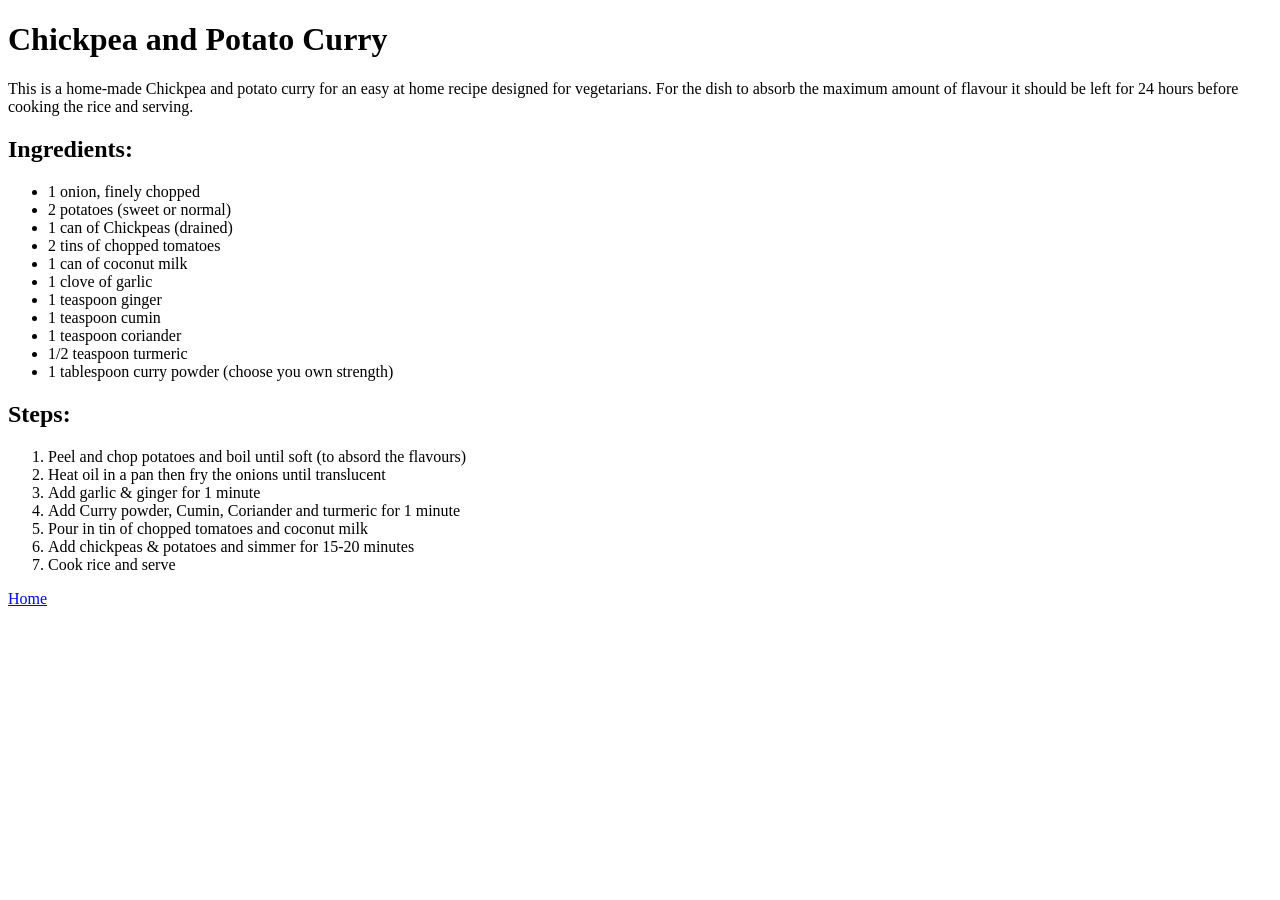
==== recipes/chickpea-curry.html @ ed984e87 "Add an additional recipe chickpea-curry.html" ====
<!DOCTYPE html>
<html lang="en">
<head>
    <meta charset="UTF-8">
    <meta name="viewport" content="width=device-width, initial-scale=1.0">
    <title>Chickpea Curry</title>
</head>
<body>
    <h1>Chickpea and Potato Curry</h1>

        <p>This is a home-made Chickpea and potato curry for an easy at home recipe designed for vegetarians.
            For the dish to absorb the maximum amount of flavour it should be left for 24 hours before cooking
            the rice and serving.
        </p>

<h2>Ingredients:</h2>
<ul>
    <li>1 onion, finely chopped</li>
    <li>2 potatoes (sweet or normal)</li>
    <li>1 can of Chickpeas (drained)</li>
    <li>2 tins of chopped tomatoes</li>
    <li>1 can of coconut milk</li>
    <li>1 clove of garlic</li>
    <li>1 teaspoon ginger</li>
    <li>1 teaspoon  cumin</li>
    <li>1 teaspoon coriander</li>
    <li>1/2 teaspoon turmeric</li>
    <li>1 tablespoon curry powder (choose you own strength)</li>
</ul>


<h2>Steps:</h2>
<ol>
    <li>Peel and chop potatoes and boil until soft (to absord the flavours)</li>
    <li>Heat oil in a pan then fry the onions until translucent</li>
    <li>Add garlic & ginger for 1 minute</li>
    <li>Add Curry powder, Cumin, Coriander and turmeric for 1 minute</li>
    <li>Pour in tin of chopped tomatoes and coconut milk</li>
    <li>Add chickpeas & potatoes and simmer for 15-20 minutes</li>
    <li>Cook rice and serve</li>
</ol>

<a href="../index.html">Home</a>

</body>
</html>
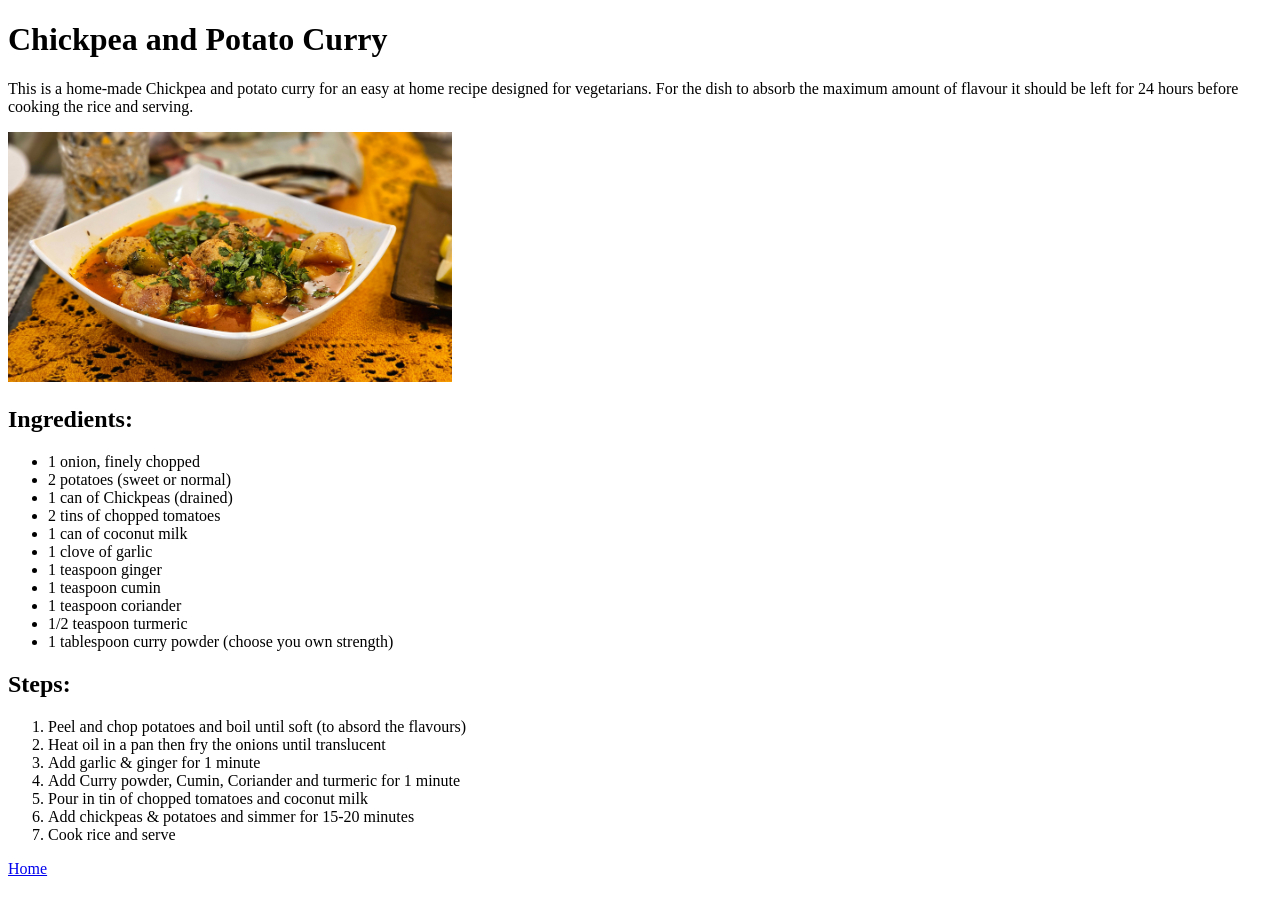
==== commit 55e1c31e: "Add photos to all the recipes and index.html" ====
--- a/recipes/chickpea-curry.html
+++ b/recipes/chickpea-curry.html
@@ -12,6 +12,9 @@
             For the dish to absorb the maximum amount of flavour it should be left for 24 hours before cooking
             the rice and serving.
         </p>
+
+        <img src="../images/potato-curry.jpg" alt="Delicious aromatic chickpea curry with potatoes and herbs in a white bowl on a table" height="250">
+
 
 <h2>Ingredients:</h2>
 <ul>
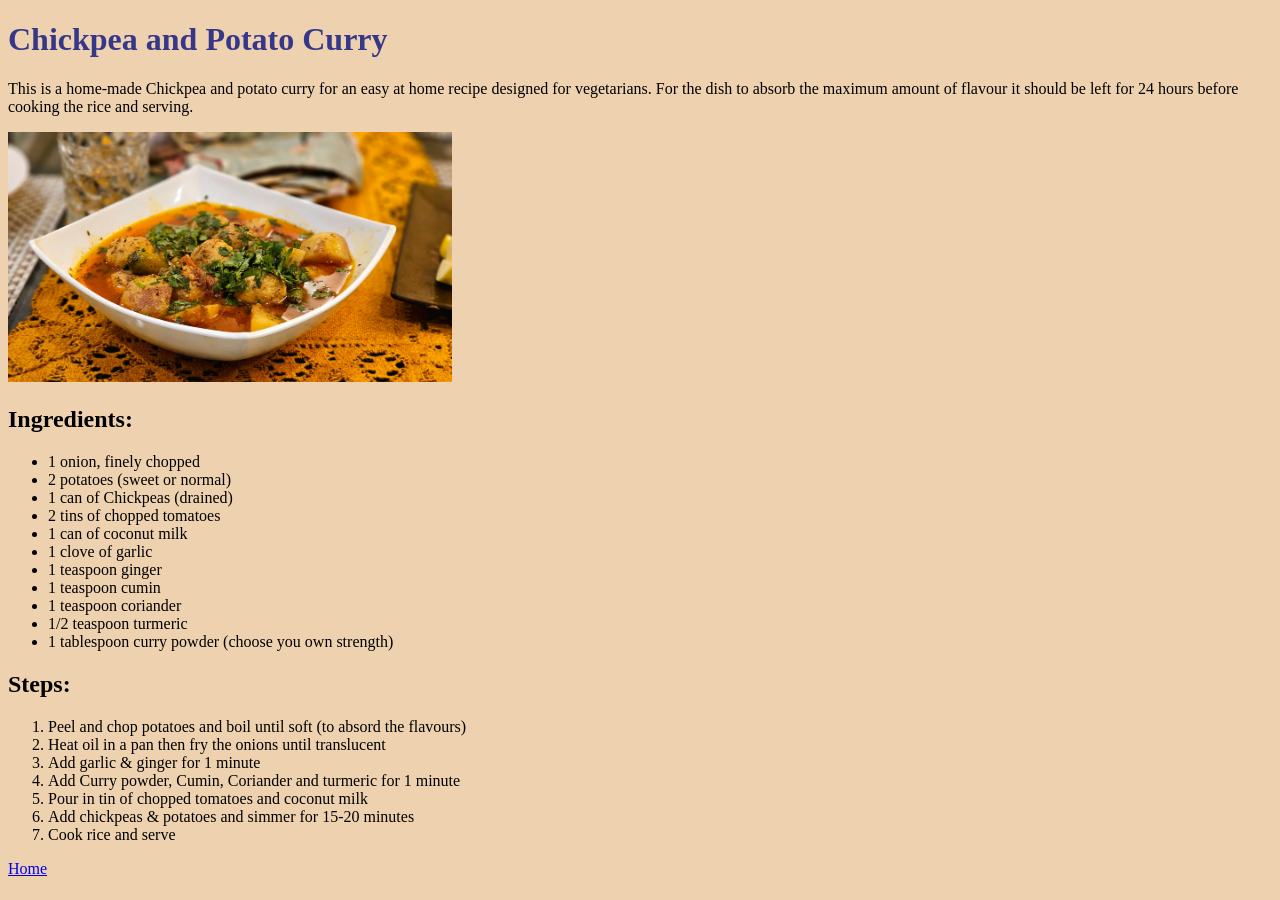
==== commit 762d85f6: "Adding links to start CSS Styling and an intial color test" ====
--- a/recipes/chickpea-curry.html
+++ b/recipes/chickpea-curry.html
@@ -4,6 +4,7 @@
     <meta charset="UTF-8">
     <meta name="viewport" content="width=device-width, initial-scale=1.0">
     <title>Chickpea Curry</title>
+    <link rel="stylesheet" href="../styles.css">
 </head>
 <body>
     <h1>Chickpea and Potato Curry</h1>
--- a/styles.css
+++ b/styles.css
@@ -0,0 +1,7 @@
+body {
+    background-color: rgb(238, 210, 176);
+}
+
+h1 {
+    color:rgb(55, 55, 138);
+}
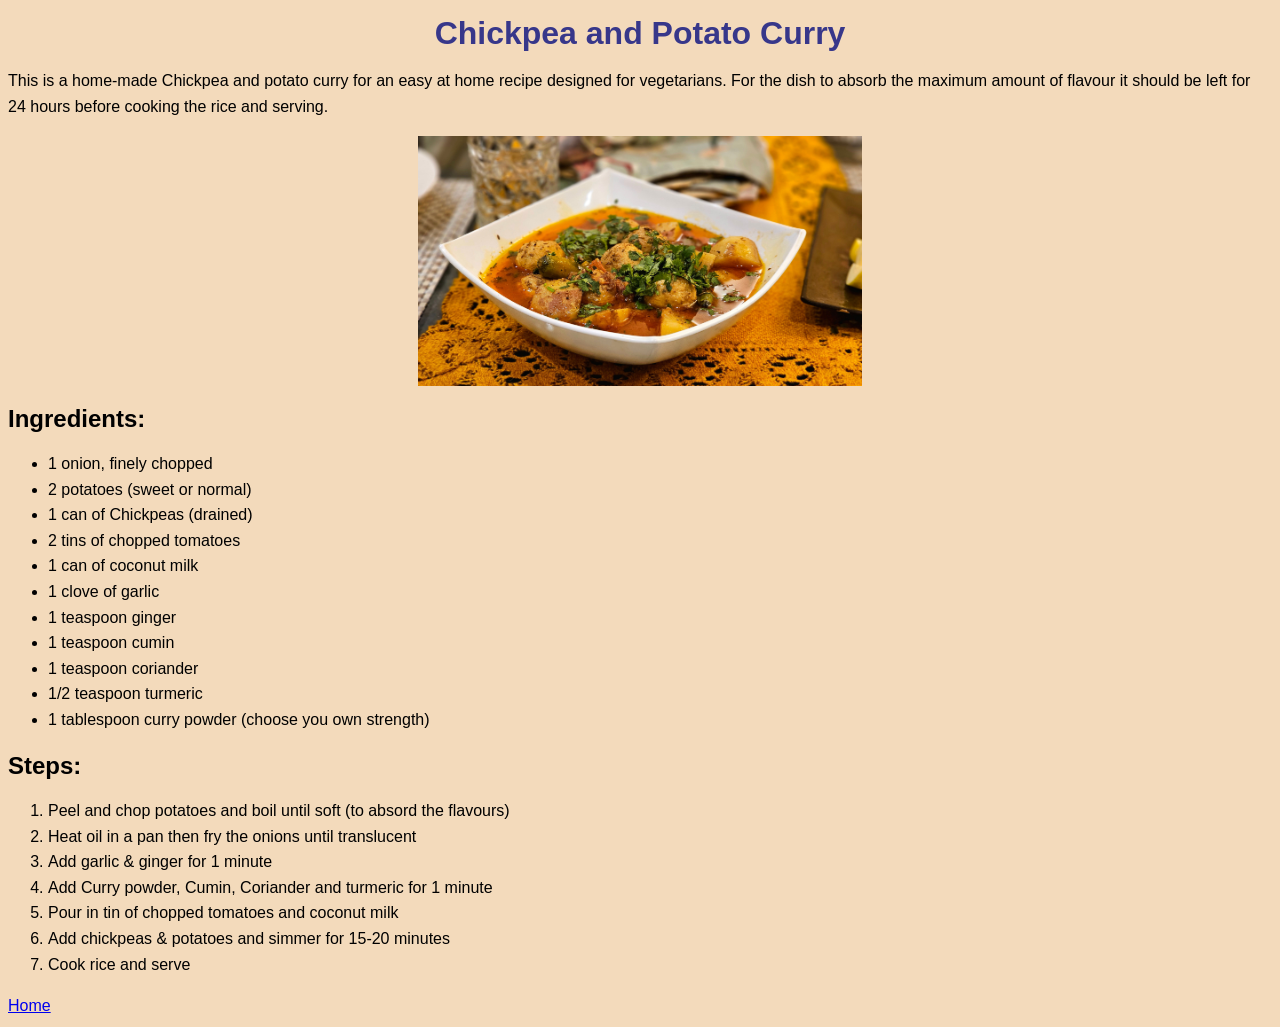
==== commit 5ef5e6ea: "Align the images to the center and add font styling" ====
--- a/recipes/chickpea-curry.html
+++ b/recipes/chickpea-curry.html
@@ -14,7 +14,7 @@
             the rice and serving.
         </p>
 
-        <img src="../images/potato-curry.jpg" alt="Delicious aromatic chickpea curry with potatoes and herbs in a white bowl on a table" height="250">
+        <img src="../images/potato-curry.jpg" alt="Delicious aromatic chickpea curry with potatoes and herbs in a white bowl on a table" height="250" class="imgcenter">
 
 
 <h2>Ingredients:</h2>
--- a/styles.css
+++ b/styles.css
@@ -1,7 +1,16 @@
 body {
-    background-color: rgb(238, 210, 176);
+    background-color: rgb(243, 218, 187);
+    font-family: Verdana, Geneva, Tahoma, sans-serif;
+    line-height: 1.6em;
 }
 
 h1 {
     color:rgb(55, 55, 138);
+    text-align: center;
+}
+
+.imgcenter {
+    display:block;
+    margin-left: auto;
+    margin-right: auto;
 }
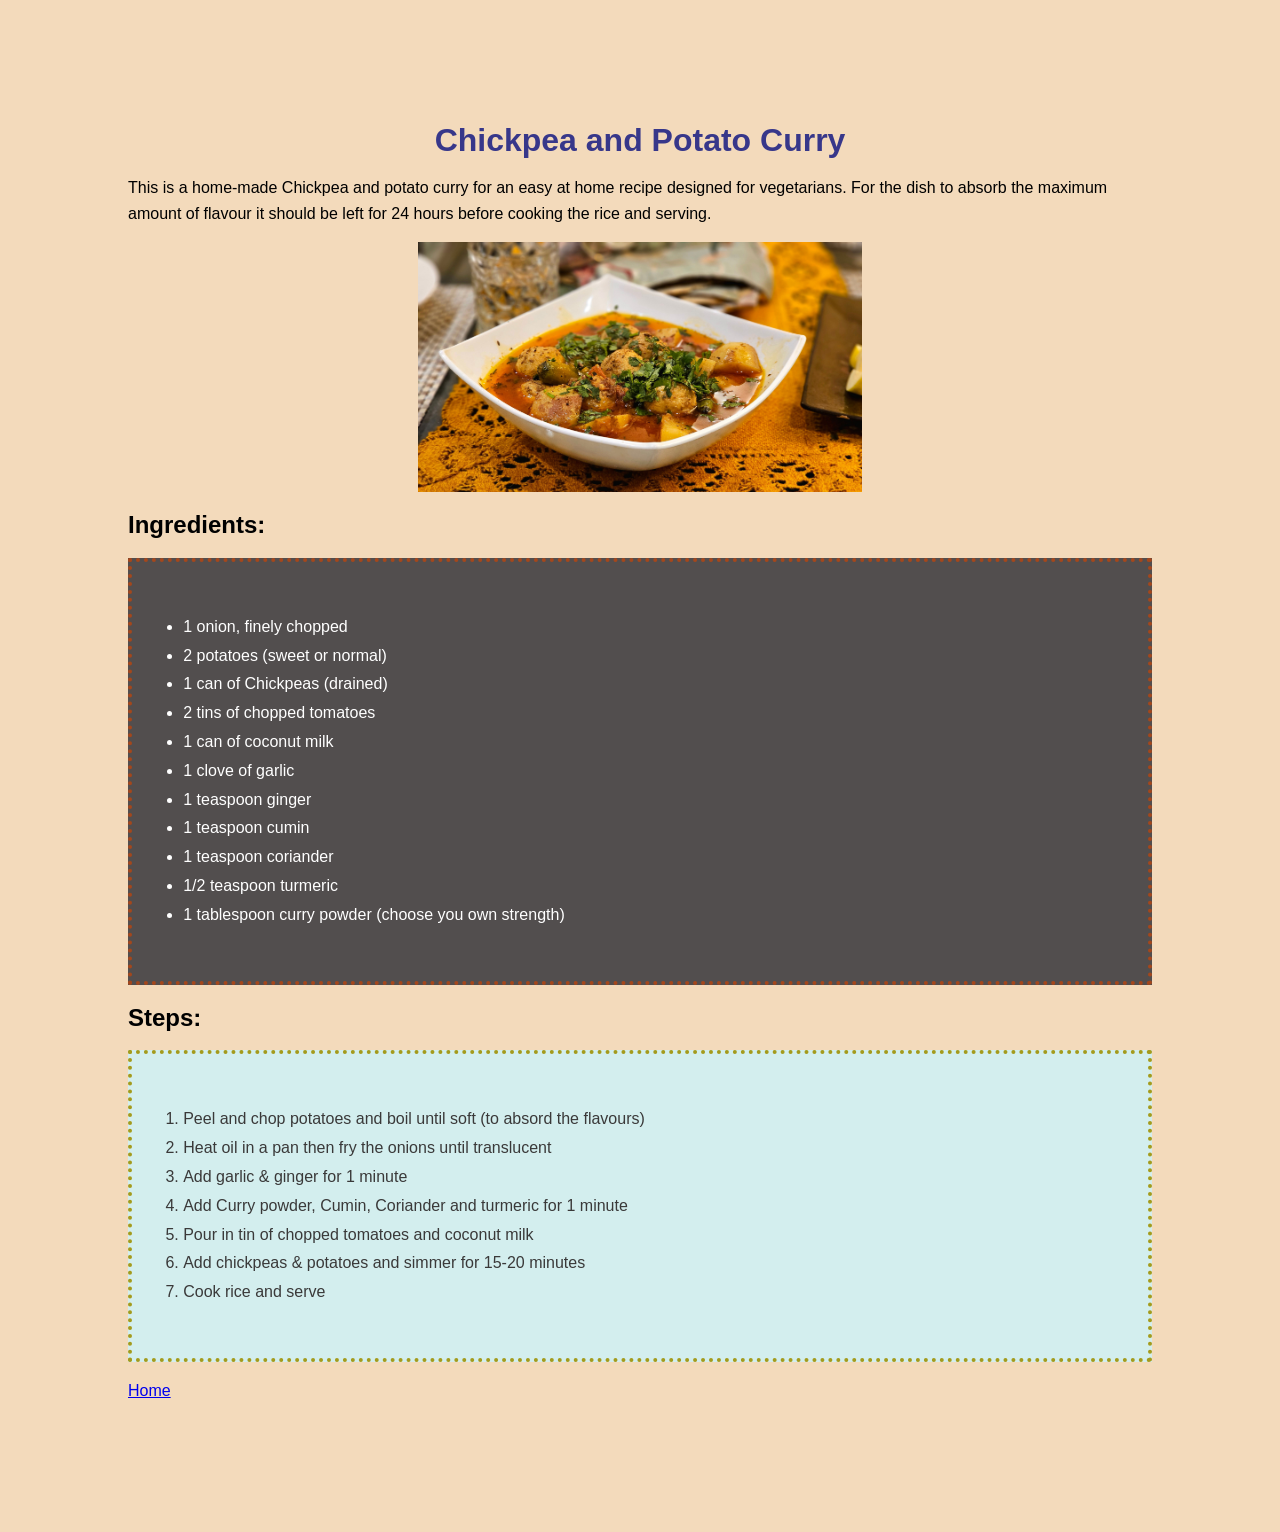
==== commit 26232dbc: "More styling added, playing with borders" ====
--- a/recipes/chickpea-curry.html
+++ b/recipes/chickpea-curry.html
@@ -18,7 +18,7 @@
 
 
 <h2>Ingredients:</h2>
-<ul>
+<ul class="ingredients">
     <li>1 onion, finely chopped</li>
     <li>2 potatoes (sweet or normal)</li>
     <li>1 can of Chickpeas (drained)</li>
@@ -34,7 +34,7 @@
 
 
 <h2>Steps:</h2>
-<ol>
+<ol class="steps">
     <li>Peel and chop potatoes and boil until soft (to absord the flavours)</li>
     <li>Heat oil in a pan then fry the onions until translucent</li>
     <li>Add garlic & ginger for 1 minute</li>
--- a/styles.css
+++ b/styles.css
@@ -2,6 +2,7 @@
     background-color: rgb(243, 218, 187);
     font-family: Verdana, Geneva, Tahoma, sans-serif;
     line-height: 1.6em;
+    margin: 10%;
 }
 
 h1 {
@@ -13,4 +14,22 @@
     display:block;
     margin-left: auto;
     margin-right: auto;
+}
+
+.ingredients {
+    display: block;
+    background-color: #524e4e;
+    color: white;
+    border: 4px dotted #a4471c;
+    padding: 5%;
+    line-height: 1.8em;
+}
+
+.steps {
+    display: block;
+    background-color: rgb(211, 238, 238);
+    color: rgb(58, 57, 57);
+    border: 4px dotted #a49b1c;
+    padding: 5%;
+    line-height: 1.8em;
 }
